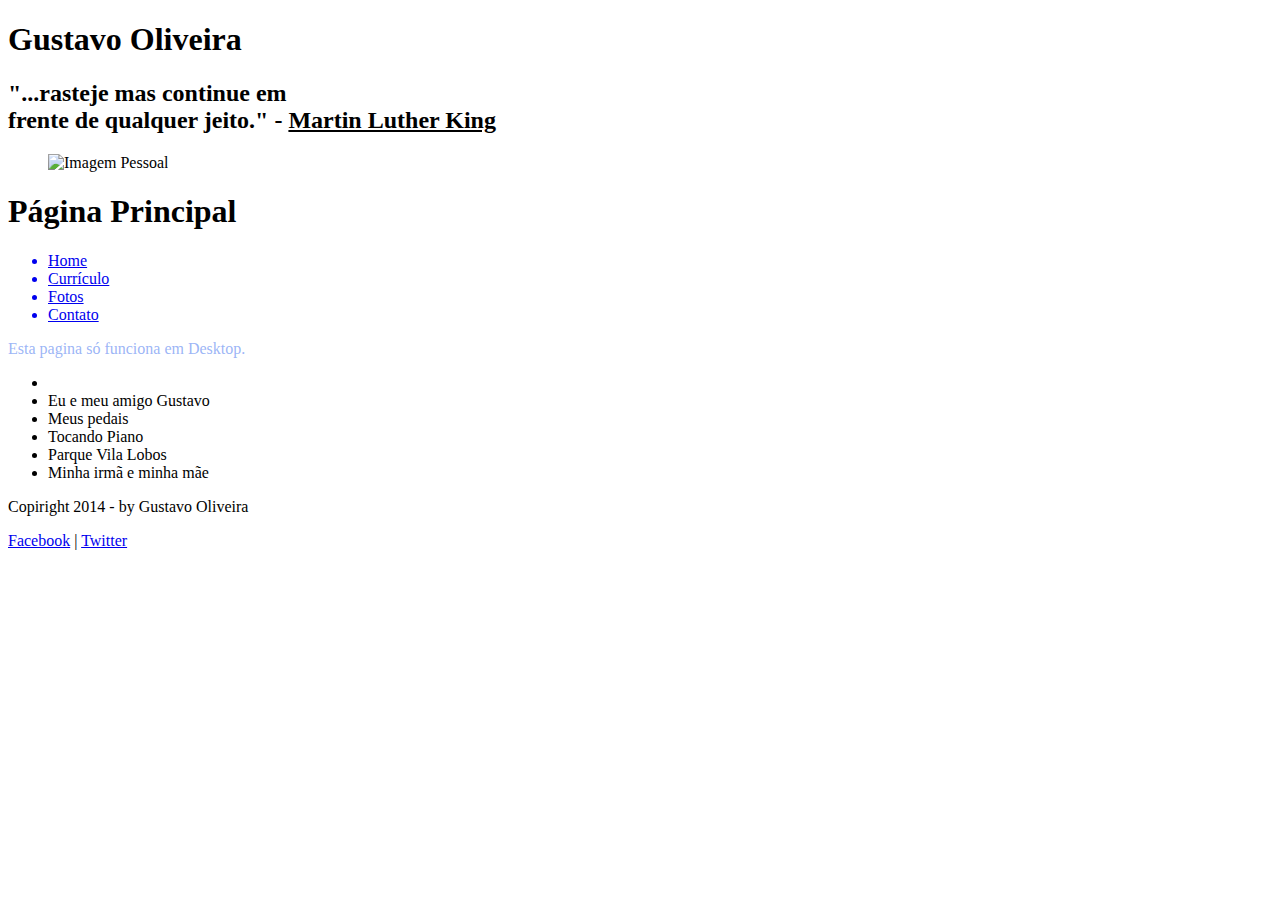
==== fotos.html @ 9a20fa37 "Update fotos.html" ====
<!DOCTYPE html>

<!--define html5 com a linguagem de portugues do Brasil-->
<html lang="pt-br">

    <head>
        <!--define o tipo como UTF8 e titulo Gustavo Oliveira-->
        <meta charset="UTF-8" />
        <title>Gustavo Oliveira - Minhas fotos com os meus amigos, família e claro.. 
        meu lado musical.</title>
        <!--a abertura do link indica o estilo css e o caminho-->
        <link rel="stylesheet" type="text/css" href="./_css/estilo.css" />
        <link rel="stylesheet" type="text/css" href="./_css/fotos.css" />
    </head>

    <!--indica o corpo, onde vai ficar todo o conteudo do site-->
    <body>
        <script src="./_scripts/angular.min.js" type="text/javascript"></script>
        <script src="./_scripts/funcoes.js"></script>
        <!--div principal do site-->
        <div id="interface">
            <!--o top do cite-->
            <header id="cabecalho">
                <!--indica um grupo de titulos-->
                <hgroup>
                    <!--os espassamento são proposital-->
                    <h1>Gustavo Oliveira &nbsp;&nbsp;&nbsp;&nbsp;&nbsp;&nbsp;&nbsp;&nbsp;</h1>
                   <h2>"...rasteje mas continue em <br />frente de qualquer jeito." -  
                        <a href="http://pt.wikipedia.org/wiki/Martin_Luther_King_Jr." target="_blank"
                           style="text-decoration: underline;
                           color: black;"
                           >   Martin Luther King </a>
                    
                    </h2>
                </hgroup>

                <!--indica uma imagem-->
                <figure>
                    <img src="./_imagens/fotos.png" id="icone" alt="Imagem Pessoal" />
                </figure>

                <!--menu do site-->
                <nav id="menu">
                    <!--O título e para semantica-->
                    <h1>Página Principal</h1>
                    <ul>
                       <a href="index.html" onmousemove="mudafoto('./_imagens/gustavo.jpg')"><li>Home</li></a>
                        <a href="curriculo.html" 
                               onmousemove="mudafoto('./_imagens/curriculo.png')"
                               onmouseout="mudafoto('./_imagens/fotos.png')"><li>Currículo</li></a>
                        <a href="fotos.html"
                               onmousemove="mudafoto('./_imagens/fotos.png')"
                               onmouseout="mudafoto('./_imagens/fotos.png')"><li>Fotos</li></a>
                        <a href="contato.html"
                               onmousemove="mudafoto('./_imagens/contato.png')"
                               onmouseout="mudafoto('./_imagens/fotos.png')"
                               ><li>Contato</li></a>
                    </ul>
                </nav>
            </header>

            <section id="corpo-full">
                <div id="alerta-mobile">
                    <p style="color: rgba(130,162,244, 0.8)">
                        Esta pagina só funciona em Desktop.
                    </p>
                </div>
                <article id="noticia-principal">
                        <ul id="album-foto">
                            <li id="foto01"><span></span></li>
                            <li id="foto02"><span>Eu e meu amigo Gustavo</span></li>
                            <li id="foto03"><span>Meus pedais</span></li>
                            <li id="foto04"><span>Tocando Piano</span></li>
                            <li id="foto05"><span>Parque Vila Lobos</span></li>
                            <li id="foto06"><span>Minha irmã e minha mãe</span></li>
                        </ul>
                </article>
            </section>
            <footer id="rodape">
                <p> Copiright 2014 - by Gustavo Oliveira</p>
                <p id="direitos">   <a href="#">Facebook</a> | <a href="#">Twitter</a></p>   
            </footer>
        </div>
    </body>
</html>
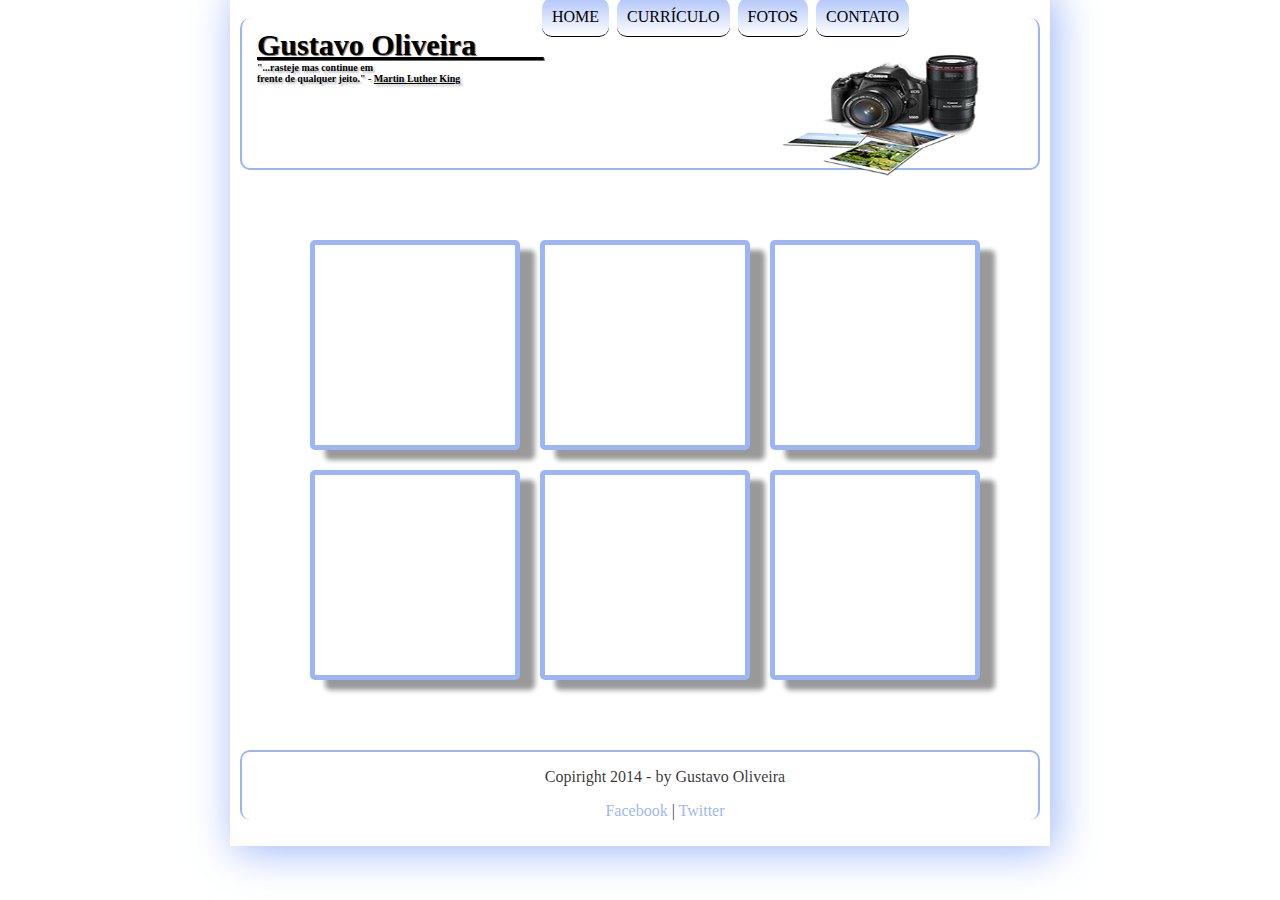
==== commit 5ac07e24: "alteracoes para html" ====
--- a/fotos.html
+++ b/fotos.html
@@ -9,14 +9,14 @@
         <title>Gustavo Oliveira - Minhas fotos com os meus amigos, família e claro.. 
         meu lado musical.</title>
         <!--a abertura do link indica o estilo css e o caminho-->
-        <link rel="stylesheet" type="text/css" href="./_css/estilo.css" />
-        <link rel="stylesheet" type="text/css" href="./_css/fotos.css" />
+        <link rel="stylesheet" type="text/css" href="/css/estilo.css" />
+        <link rel="stylesheet" type="text/css" href="/css/fotos.css" />
     </head>
 
     <!--indica o corpo, onde vai ficar todo o conteudo do site-->
     <body>
-        <script src="./_scripts/angular.min.js" type="text/javascript"></script>
-        <script src="./_scripts/funcoes.js"></script>
+        <script src="/scripts/angular.min.js" type="text/javascript"></script>
+        <script src="/scripts/funcoes.js"></script>
         <!--div principal do site-->
         <div id="interface">
             <!--o top do cite-->
@@ -36,7 +36,7 @@
 
                 <!--indica uma imagem-->
                 <figure>
-                    <img src="./_imagens/fotos.png" id="icone" alt="Imagem Pessoal" />
+                    <img src="/imagens/fotos.png" id="icone" alt="Imagem Pessoal" />
                 </figure>
 
                 <!--menu do site-->
@@ -44,16 +44,16 @@
                     <!--O título e para semantica-->
                     <h1>Página Principal</h1>
                     <ul>
-                       <a href="index.html" onmousemove="mudafoto('./_imagens/gustavo.jpg')"><li>Home</li></a>
+                       <a href="index.html" onmousemove="mudafoto('/imagens/gustavo.jpg')"><li>Home</li></a>
                         <a href="curriculo.html" 
-                               onmousemove="mudafoto('./_imagens/curriculo.png')"
-                               onmouseout="mudafoto('./_imagens/fotos.png')"><li>Currículo</li></a>
+                               onmousemove="mudafoto('/imagens/curriculo.png')"
+                               onmouseout="mudafoto('/imagens/fotos.png')"><li>Currículo</li></a>
                         <a href="fotos.html"
-                               onmousemove="mudafoto('./_imagens/fotos.png')"
-                               onmouseout="mudafoto('./_imagens/fotos.png')"><li>Fotos</li></a>
+                               onmousemove="mudafoto('/imagens/fotos.png')"
+                               onmouseout="mudafoto('/imagens/fotos.png')"><li>Fotos</li></a>
                         <a href="contato.html"
-                               onmousemove="mudafoto('./_imagens/contato.png')"
-                               onmouseout="mudafoto('./_imagens/fotos.png')"
+                               onmousemove="mudafoto('/imagens/contato.png')"
+                               onmouseout="mudafoto('/imagens/fotos.png')"
                                ><li>Contato</li></a>
                     </ul>
                 </nav>
--- a/css/estilo.css
+++ b/css/estilo.css
@@ -0,0 +1,360 @@
+@charset "utf-8";
+
+/*==============Definicoes de Fonte========*/
+
+/*fonte do google*/
+@import url(http://fonts.googleapis.com/css?family=Roboto+Condensed);
+/*fonte definida*/
+
+
+/*==============Definicoes do Corpo===========*/
+body{
+    background-color: #fff;
+    color: rgba(0,0,0,0.8);
+    font-family: 'Verdana' , Times, 'Sans-serif';
+}
+
+div#alerta-mobile{
+    display: none;
+}
+div#mobile{
+	display:none;
+}
+
+div#interface{
+    /*o tamanho da interface é 800pixels*/
+    width: 800px;
+    /*o fundo*/ 
+    background-color: #fff;
+    /*cima direita baixo esquerda*/
+    margin: -20px auto 0px auto;
+    /*horizontal vertical esfumaçado cor*/
+    box-shadow: 5px 5px 40px rgba(130,162,244, 0.8); 
+    /*define o espacamento interior*/
+    padding: 10px 10px 10px 10px;
+}
+
+p{
+    text-align: justify;
+    text-indent: 50px;
+}
+
+p#direitos:hover{
+    transition: 2s;
+}
+
+/*==============Definicoes do Corpo===========*/
+
+
+/*===============Formatacao cabeçalho============*/
+/*# = id
+. = class*/
+header#cabecalho{
+    /*borda interior com 1px ! cor preta ! tipo double*/
+    border-bottom: 2px rgba(130,162,244, 0.8) double;
+    border-left: 2px rgba(130,162,244, 0.8) double;
+    border-right: 2px rgba(130,162,244, 0.8) double;
+    border-radius: 10px;
+    /*altura*/
+    height: 150px;
+    /*fundo*/
+    /*background: url("../_imagens/gustavo.jpg") no-repeat 0px 80px;*/
+}
+
+header#cabecalho h1{
+    text-decoration: underline;
+    font-size: 30px;
+    color: black;
+    text-shadow: 1px 1px 1px rgba(0, 0,0, 0.6);
+    padding: 0px;
+    padding-left: 15px;
+    padding-top: 10px;
+    margin-bottom: 0px;
+    position: relative;
+}
+
+header#cabecalho h2{
+    position: relative;
+	font-size: 10px;
+    color: black;
+    text-shadow: 2px 2px 2px rgba(0,0,0,0.3);
+    margin-top: 0px;
+    padding: 0px;
+    padding-left: 15px;
+}
+
+header#cabecalho img#icone{
+    position: relative;
+    width: 200px;
+    height: 121px;
+    left: 500px;
+    top: -45px;
+}
+
+/*===============Formatacao cabeçalho============*/
+
+/*============Formatacao Imagens e Legendas========*/
+figure.foto-legenda{
+    position: relative;
+    /*expressura tipo e cor*/
+    border: 2px solid rgba(130,162,244, 0.8) ;
+    border-radius: 30px;
+    box-shadow: 1px 1px 4px black;
+}
+
+figure.foto-legenda img{
+    width: 100%;
+    height: 100%;
+    border-radius: 30px;
+}
+
+figure.foto-legenda figcaption{
+    /*zero de opacidade*/
+    opacity: 0;
+    position:  absolute;
+    top: 0px;
+    border-radius: 30px;
+    background-color: rgba(0,0,0,0.10);
+    width: 100%;
+    height: 100%;
+    padding: 10px;
+    box-sizing: border-box;
+    transition: opacity 1s;
+}
+
+figure.foto-legenda:hover figcaption{
+    opacity: 1;
+}
+/*============Formatacao Imagens e Legendas========*/
+
+/*===========Formatacao do Menu============*/
+nav#menu{
+    /*deixa o menu em linha*/
+    display: inline-block;
+}
+nav#menu ul{
+    /*tira todos os estilos*/
+    list-style: none;
+    /*todo o texto fica maiusculo*/
+    text-transform: uppercase;
+    /*deixa na posicao absoluta em relacao a tudo*/
+    position: absolute;
+    top: -20px;
+    left: 500px;
+}
+
+nav#menu h1{
+    display: none;
+}
+
+nav#menu li{
+    /*deixa a lista em uma linha*/
+    display: inline-block;
+    border-radius: 10px 10px 10px 10px;
+    border-bottom: 1px black solid;
+    /*background-color: #fff;*/
+    background: linear-gradient(to top, #fff, rgba(130,162,244, 0.8) 130% );
+    /*espaco entre os botoes*/
+    padding: 10px;
+    margin: 2px;
+    transition: 1s;
+}
+
+nav#menu a{
+    color: black;
+    text-decoration: none;
+}
+
+nav#menu li:hover{
+    /*background: rgba(130,162,244, 0.8);*/
+     background: linear-gradient(to top, #000, rgba(130,162,244, 0.8) 80% );
+    color: #fff;
+    transition: 1s;
+}
+/*===========Formatacao do Menu============*/
+
+/*==============trabalhando com sessoes================*/
+section#corpo{
+    display: block;
+    width: 457px;
+    float: left;
+    border-right: 2px double rgba(130,162,244, 0.8);
+    padding-right: 15px;
+    padding-left: 10px;
+    padding-bottom: 10px;
+}
+
+section#corpo h1{
+    font-style: oblique;
+    color: #fff;
+    padding-left:5px;
+    background-color: rgba(130,162,244, 0.8);
+}
+
+/*outros formatos*/
+section#corpo-full{
+    display: block;
+    width: 800px;
+    padding: 10px;
+}
+
+section#corpo-full h1{
+    font-style: oblique;
+    color: #fff;
+    padding-left:5px;
+    background-color: rgba(130,162,244, 0.8);
+}
+
+article#noticia-principal h2{
+    font-size: 12px;
+    color: #666666;
+    background-color: #dddddd;
+    padding: 5px;
+    margin: -20px 30px 0px 10px;
+}
+/*outros formatos*/
+
+/*tabela*/
+table#tabelaspec{
+    border: 1px solid black;
+    border-spacing: 0px;
+    margin-left: auto;
+    margin-right: auto;
+}
+
+table#tabelaspec td{
+    border: 2px double black;
+    padding: 10px;
+    vertical-align: top;
+}
+
+/*bloco para uso lateral*/
+aside#lateral{
+    display: block;
+    width: 300px;
+    float: right;
+    margin: 5px;
+}
+
+aside#lateral h1{
+    font-size: 14px;
+    font-style: oblique;
+    color: #fff;
+    padding-left:5px;
+    background-color: rgba(130,162,244, 0.8);
+}
+/*==============trabalhando com sessoes================*/
+
+/*================Rodapé==========*/
+footer#rodape{
+    clear: both;
+    border-top: 2px double rgba(130,162,244, 0.8);
+    border-left: 2px double rgba(130,162,244, 0.8);
+    border-right: 2px double rgba(130,162,244, 0.8);
+    border-radius: 10px;
+}
+
+footer#rodape p{
+    text-align: center;
+}
+
+footer#rodape a{
+    text-decoration: none;
+    color: rgba(130,162,244, 0.8);
+    transition: color 3s;
+}
+
+footer#rodape a:hover{
+    color: black;
+}
+/*================Rodapé==========*/
+
+
+/*codigo responsivo*/
+@media screen and (max-width: 600px){
+    div#interface{
+        width: 300px;
+        box-shadow: none;
+        margin: -20px auto 0px auto;
+    } 
+
+    header#cabecalho{
+        width: 280px;
+        height: 190px;
+    }
+
+    header#cabecalho hgroup{
+        float: left;
+        padding-right: 10px;
+    }
+
+    header#cabecalho h1{
+        font-size: 10px;
+    }
+    
+     header#cabecalho h2{
+        font-size: 6px;
+    }
+
+    header#cabecalho img#icone{
+        display: none;
+    }
+
+    figure.foto-legenda{
+        display: none;
+    }
+    
+    nav#menu ul{  
+        font-size: 10px;
+        position: relative;
+        float: top;
+        top: -60px;
+        left: 130px;
+    }
+    
+    nav#menu li{
+        display: block;
+        width: 60px;
+        height: 20px;
+    }
+    section#corpo{
+        margin-top: 10px;
+        margin-bottom: 10px;
+        width: 260px;
+        border: 2px double rgba(130,162,244, 0.8);
+        border-radius: 10px;
+    }
+
+    section#corpo-full{
+        margin-top: 10px;
+        margin-bottom: 10px;
+        width: 260px;
+        border: 2px double rgba(130,162,244, 0.8);
+        border-radius: 10px;
+    }
+    
+    h1.no-css{
+        display: none;
+    }
+	
+	button.no-css{
+		display:none;
+	}
+	
+	div#mobile{
+		display:block;
+		color: rgba(130,162,244, 0.4);
+	}
+    
+    iframe{
+        display: none;
+    }
+
+    aside#lateral{
+        display: none;
+    }
+
+    footer#rodape{
+        display: none;
+    }
+}--- a/css/fotos.css
+++ b/css/fotos.css
@@ -0,0 +1,149 @@
+/*
+To change this license header, choose License Headers in Project Properties.
+To change this template file, choose Tools | Templates
+and open the template in the editor.
+*/
+/* 
+    Created on : Sep 3, 2014, 2:35:16 PM
+    Author     : Guuh
+*/
+@charset "UTF-8";
+
+ul#album-foto{
+    /*tamanho do album*/
+    width: 700px;
+    /*tamanho da margem e local*/
+    margin:  0 auto;
+    padding: 50px;
+    overflow: hidden;
+    /*tira o estilho da UL*/
+    list-style: none;    
+}
+
+ul#album-foto li{
+   /*deixa o menu lado a lado*/
+   float: left;
+   /*deixa o espaço de 'li' de 200 pixels*/
+   width: 200px;
+   /*cada foto com o tamanho de altura e largura de 200pixels*/
+   height: 200px;
+   margin: 10px;
+   /*borda de 5px  solida de cor branca*/
+   border:  5px rgba(130,162,244, 0.8) solid;
+   border-radius: 5px;
+   /*fundo branco*/
+   background-color: white;
+   /*borda esfumaçantee*/
+   /*funto lateral baixo*/ 
+   box-shadow: 15px 10px 5px  rgba(0,0,0,0.4);
+   transition: all 1s ease-in;  
+}
+
+ul#album-foto li:hover{
+    box-shadow: 0px 0px 0px rgba(0,0,0,0.0);
+    transform: scale(1.5);
+}
+
+ul#album-foto li:hover span{
+    opacity: 1;
+    transition: 2s;
+}
+
+ul#album-foto li span{
+    opacity: 0;
+    color: #fff;
+    /*texto esfumacante*/
+    text-shadow: 1px 1px 1px 1px black;
+    /*fundo*/
+     background-color: rgba(0,0,0,0.3);
+     font-size: 14px;
+     line-height: 370px;
+     padding: 5px;
+}
+
+
+/*=================FOTO1=========*/
+ul#album-foto li#foto01{
+    background: url('../_imagens/_galery/foto01.jpg') no-repeat;
+    background-position: 50% 50%;
+    background-size: 400px 400px;
+    background-color: #fff;
+}
+
+ul#album-foto li#foto01:hover{
+    background-position: 0px 0px;
+    background-size: 200px 200px;
+}
+
+/*=================F0T0 2=============*/
+ul#album-foto li#foto02{
+    background: url('../_imagens/_galery/foto02.jpg') no-repeat;
+    background-position: 60% 30%;
+    background-size: 400px 400px;
+    background-color: #fff;
+}
+
+ul#album-foto li#foto02:hover{
+    background-position: 0px 0px;
+    background-size: 200px 200px;
+}
+
+/*================FOTO 3================*/
+ul#album-foto li#foto03{
+    background: url('../_imagens/_galery/foto03.jpg') no-repeat;
+    background-position: 60% 30%;
+    background-size: 400px 400px;
+    background-color: #fff;
+}
+
+ul#album-foto li#foto03:hover{
+    background-position: 0px 0px;
+    background-size: 200px 200px;
+}
+/*==========================FOTO 4=============*/
+ul#album-foto li#foto04{
+    background: url('../_imagens/_galery/foto04.jpg') no-repeat;
+    background-position: 50% 30%;
+    background-size: 400px 400px;
+    background-color: #fff;
+}
+
+ul#album-foto li#foto04:hover{
+    background-position: 0px 0px;
+    background-size: 200px 200px;
+}
+/*================FOTO 5==================*/
+ul#album-foto li#foto05{
+    background: url('../_imagens/_galery/foto05.jpg') no-repeat;
+    background-position: 20% 90%;
+    background-size: 400px 400px;
+    background-color: #fff;
+}
+
+ul#album-foto li#foto05:hover{
+    background-position: 0px 0px;
+    background-size: 200px 200px;
+}
+
+/*======================FOTO 6============*/
+ul#album-foto li#foto06{
+    background: url('../_imagens/_galery/foto06.jpg') no-repeat;
+    background-position: 50% 40%;
+    background-size: 400px 400px;
+    background-color: #fff;
+}
+
+ul#album-foto li#foto06:hover{
+    background-position: 0px 0px;
+    background-size: 200px 200px;
+}
+
+@media screen and (max-width: 600px){
+    article#noticia-principal{
+        display: none;
+    }
+    
+    div#alerta-mobile{
+        display: block;
+    }
+}